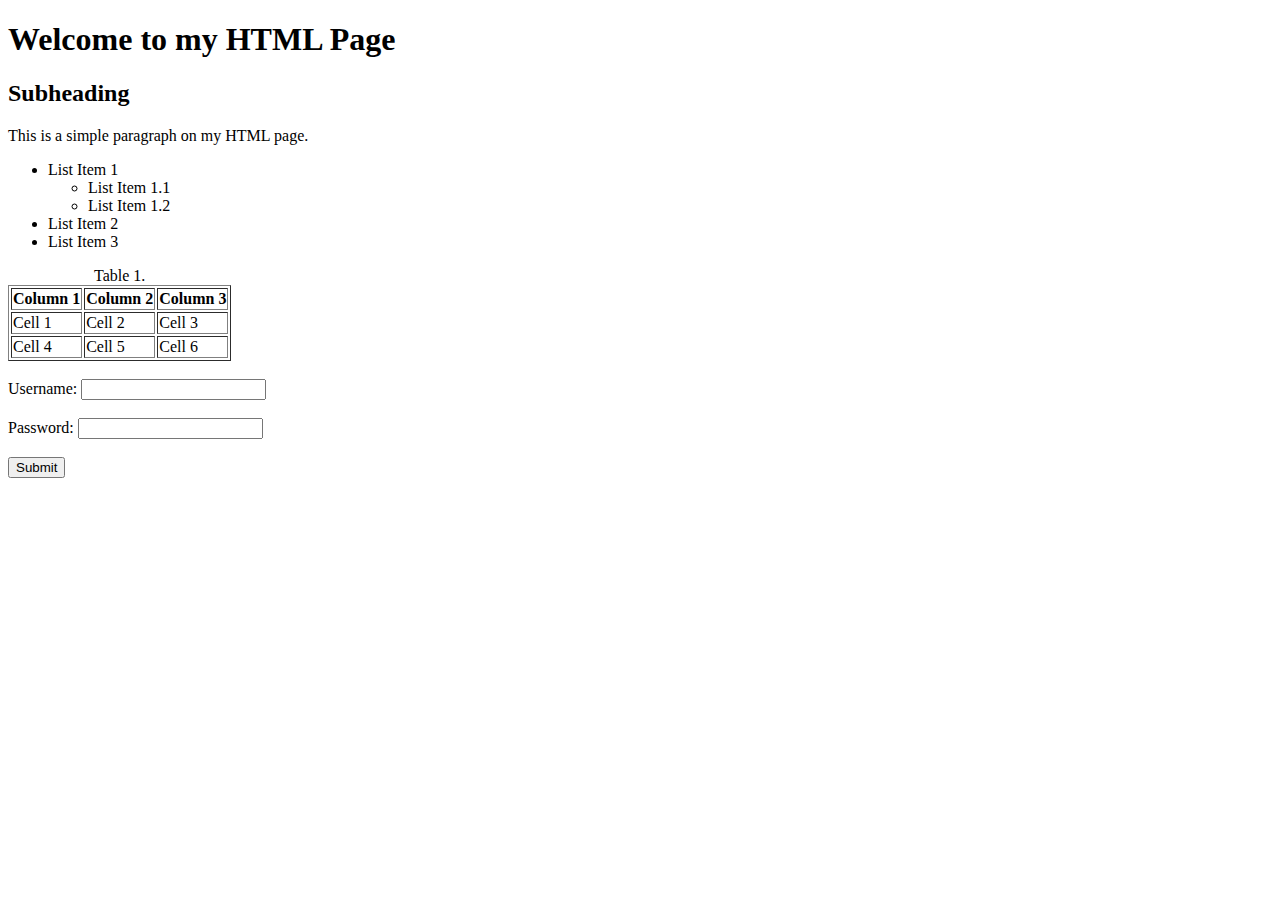
==== index.html @ a2cba2bb "HTML Task" ====
<!DOCTYPE html>
<html lang = "en">

<head>

	<meta charset="UTF-8">
	<meta name="viewport" content="width=device-width, initial-scale=1.0">
	<title>My HTML Page</title>
</head>
<body>
	<! -- Headings -->		
<h1> Welcome to my HTML Page </h1>

<h2> Subheading</h2>
	
<!-- Paragraph -->
<p> This is a simple paragraph on my HTML page. </p>
<!-- Unordered list -->
<ul>
	<li>List Item 1 </li>
<ul>
		<li>List Item 1.1 </li>
		<li>List Item 1.2 </li>
</ul
<ul>	
	<li>List Item 2 </li>
	<li>List Item 3 </li>
	
</ul>
<!-- Table -->
<table border ="1">
	<caption>Table 1.</caption>
	<thead>
	<tr>
		<th>Column 1</th>
		<th>Column 2</th>
		<th>Column 3</th>
	</tr>	
	</thead>
	
	
	<tbody>
	<tr>
		<td> Cell 1 </td>
		<td> Cell 2 </td>
		<td> Cell 3 </td>
	</tr>
	<tr>
		<td> Cell 4 </td>
		<td> Cell 5 </td>
		<td> Cell 6 </td>	
	</tr>
		</tbody>
	</table><br>

<!-- Form -->
<form method="post">
		<label for ="username"> Username:</label>
		<input type= "text" id=" username" name="username"><br><br>
	
		<label for="password"> Password:</label>
		<input type="password" id="password" name="password"><br><br>
	
		<input type="submit" value="Submit">	
</form>	
	
</body>

</html>
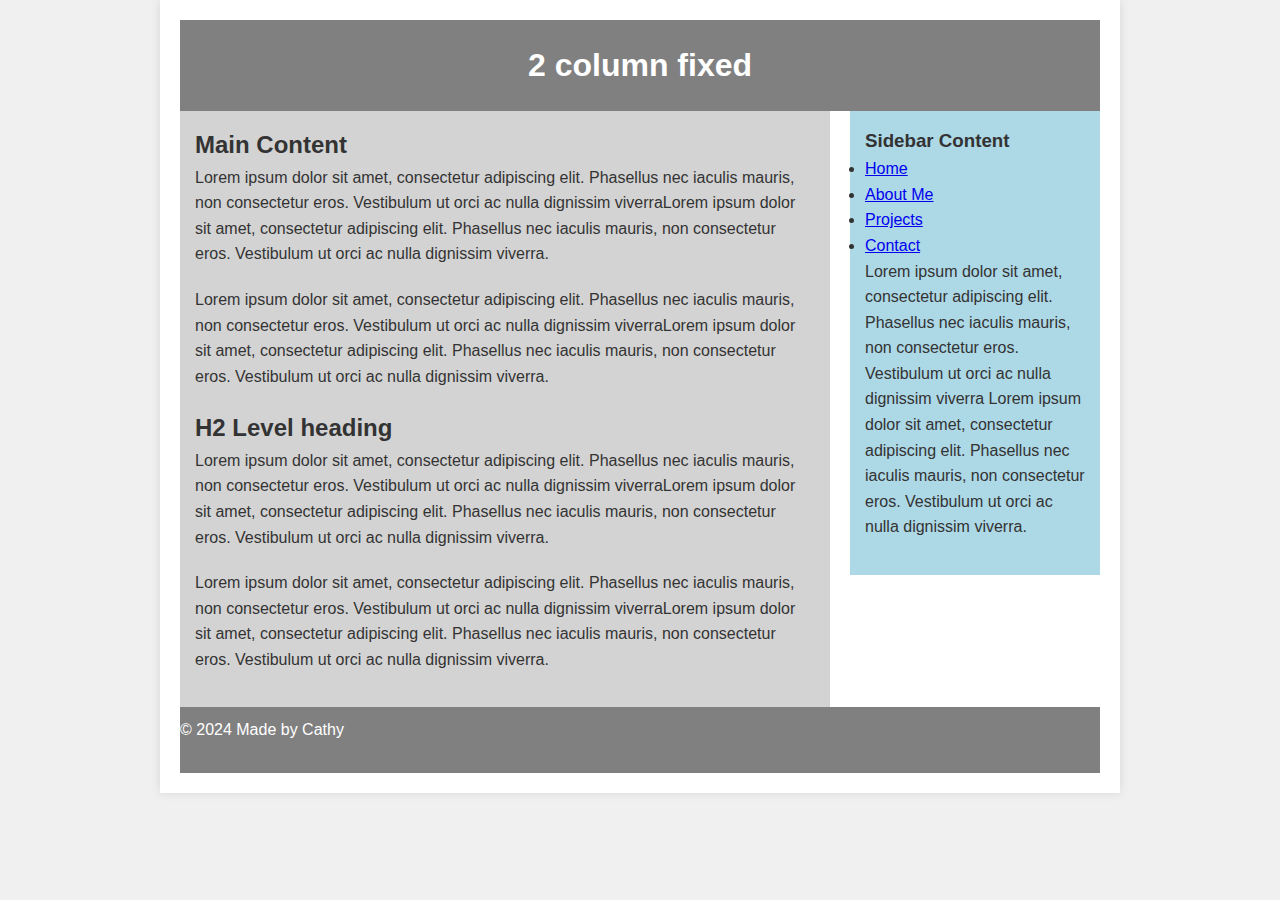
==== commit 21d46ee0: "New index html" ====
--- a/index.html
+++ b/index.html
@@ -1,70 +1,126 @@
 <!DOCTYPE html>
-<html lang = "en">
+<html lang="en">
+<head>
+    <meta charset="UTF-8">
+    <title>Fixed-width Layout with Right Sidebar</title>
+    <style>
+        /* General Reset */
+        * {
+            margin: 0;
+            padding: 0;
+            box-sizing: border-box;
+        }
 
-<head>
+        /* Body styling */
+        body {
+            font-family: Arial, sans-serif;
+            background-color: #f0f0f0;
+            color: #333;
+            line-height: 1.6;
+        }
 
-	<meta charset="UTF-8">
-	<meta name="viewport" content="width=device-width, initial-scale=1.0">
-	<title>My HTML Page</title>
+        /* Wrapper to hold content and set fixed width */
+        .container {
+            width: 960px; /* Fixed width for the page */
+            margin: 0 auto; /* Center the container */
+            background-color: white; /* White background for the content */
+            padding: 20px;
+            box-shadow: 0 0 10px rgba(0, 0, 0, 0.1); /* Soft shadow around container */
+        }
+
+        /* Header styling */
+        .header {
+            background-color: gray;
+            color: white;
+            text-align: center;
+            padding: 20px 0;
+        }
+
+        .header h1 {
+            margin: 0;
+        }
+
+        /* Sidebar styling */
+        .sidebar {
+            float: right; /* Move the sidebar to the right */
+            width: 250px; /* Fixed width for the sidebar */
+            background-color: lightblue;
+            padding: 15px;
+        }
+
+        /* Main content styling */
+        .main-content {
+            margin-right: 270px; /* Ensure the main content does not flow under the sidebar */
+            padding: 15px;
+            background-color:lightgrey;
+        }
+
+        /* Footer styling */
+        .footer {
+            background-color: gray;
+            color: white;
+            text-align: left;
+            padding: 10px 0;
+            clear: both; /* Clear any floating elements */
+        }
+
+        /* Paragraph styling */
+        p {
+            margin-bottom: 20px;
+        }
+
+    </style>
 </head>
 <body>
-	<! -- Headings -->		
-<h1> Welcome to my HTML Page </h1>
 
-<h2> Subheading</h2>
-	
-<!-- Paragraph -->
-<p> This is a simple paragraph on my HTML page. </p>
-<!-- Unordered list -->
-<ul>
-	<li>List Item 1 </li>
-<ul>
-		<li>List Item 1.1 </li>
-		<li>List Item 1.2 </li>
-</ul
-<ul>	
-	<li>List Item 2 </li>
-	<li>List Item 3 </li>
-	
-</ul>
-<!-- Table -->
-<table border ="1">
-	<caption>Table 1.</caption>
-	<thead>
-	<tr>
-		<th>Column 1</th>
-		<th>Column 2</th>
-		<th>Column 3</th>
-	</tr>	
-	</thead>
-	
-	
-	<tbody>
-	<tr>
-		<td> Cell 1 </td>
-		<td> Cell 2 </td>
-		<td> Cell 3 </td>
-	</tr>
-	<tr>
-		<td> Cell 4 </td>
-		<td> Cell 5 </td>
-		<td> Cell 6 </td>	
-	</tr>
-		</tbody>
-	</table><br>
+    <!-- Main Container -->
+    <div class="container">
 
-<!-- Form -->
-<form method="post">
-		<label for ="username"> Username:</label>
-		<input type= "text" id=" username" name="username"><br><br>
-	
-		<label for="password"> Password:</label>
-		<input type="password" id="password" name="password"><br><br>
-	
-		<input type="submit" value="Submit">	
-</form>	
-	
+        <!-- Header Section -->
+        <div class="header">
+            <h1>2 column fixed</h1>
+        </div>
+
+        <!-- Sidebar Section -->
+        <div class="sidebar">
+            <h3>Sidebar Content</h3>
+            <ul>
+                <li><a href="#">Home</a></li>
+                <li><a href="#">About Me</a></li>
+                <li><a href="#">Projects</a></li>
+                <li><a href="#">Contact</a></li>
+            </ul>
+            <p>Lorem ipsum dolor sit amet, consectetur adipiscing elit. Phasellus nec iaculis mauris, non consectetur eros. Vestibulum ut orci ac nulla dignissim viverra Lorem ipsum dolor sit amet, consectetur adipiscing elit. Phasellus nec iaculis mauris, non consectetur eros. Vestibulum ut orci ac nulla dignissim viverra.</p>
+        </div>
+
+        <!-- Main Content Section -->
+        <div class="main-content">
+            <h2>Main Content </h2>
+            <p>
+                Lorem ipsum dolor sit amet, consectetur adipiscing elit. Phasellus nec iaculis mauris, non consectetur eros. Vestibulum ut orci ac nulla dignissim viverraLorem ipsum dolor sit amet, consectetur adipiscing elit. Phasellus nec iaculis mauris, non consectetur eros. Vestibulum ut orci ac nulla dignissim viverra.
+            </p>
+            <p>
+                Lorem ipsum dolor sit amet, consectetur adipiscing elit. Phasellus nec iaculis mauris, non consectetur eros. Vestibulum ut orci ac nulla dignissim viverraLorem ipsum dolor sit amet, consectetur adipiscing elit. Phasellus nec iaculis mauris, non consectetur eros. Vestibulum ut orci ac nulla dignissim viverra.
+            </p>
+
+            <h2>H2 Level heading</h2>
+            <p>
+                Lorem ipsum dolor sit amet, consectetur adipiscing elit. Phasellus nec iaculis mauris, non consectetur eros. Vestibulum ut orci ac nulla dignissim viverraLorem ipsum dolor sit amet, consectetur adipiscing elit. Phasellus nec iaculis mauris, non consectetur eros. Vestibulum ut orci ac nulla dignissim viverra.
+            </p>
+            <p>
+                Lorem ipsum dolor sit amet, consectetur adipiscing elit. Phasellus nec iaculis mauris, non consectetur eros. Vestibulum ut orci ac nulla dignissim viverraLorem ipsum dolor sit amet, consectetur adipiscing elit. Phasellus nec iaculis mauris, non consectetur eros. Vestibulum ut orci ac nulla dignissim viverra.
+            </p>
+        </div>
+
+        <!-- Clear Floats to Fix Footer Position -->
+        <div class="clearfloat"></div>
+
+        <!-- Footer Section -->
+        <div class="footer">
+            <p>&copy; 2024 Made by Cathy </p>
+        </div>
+
+    </div>
+
 </body>
-
 </html>
-		